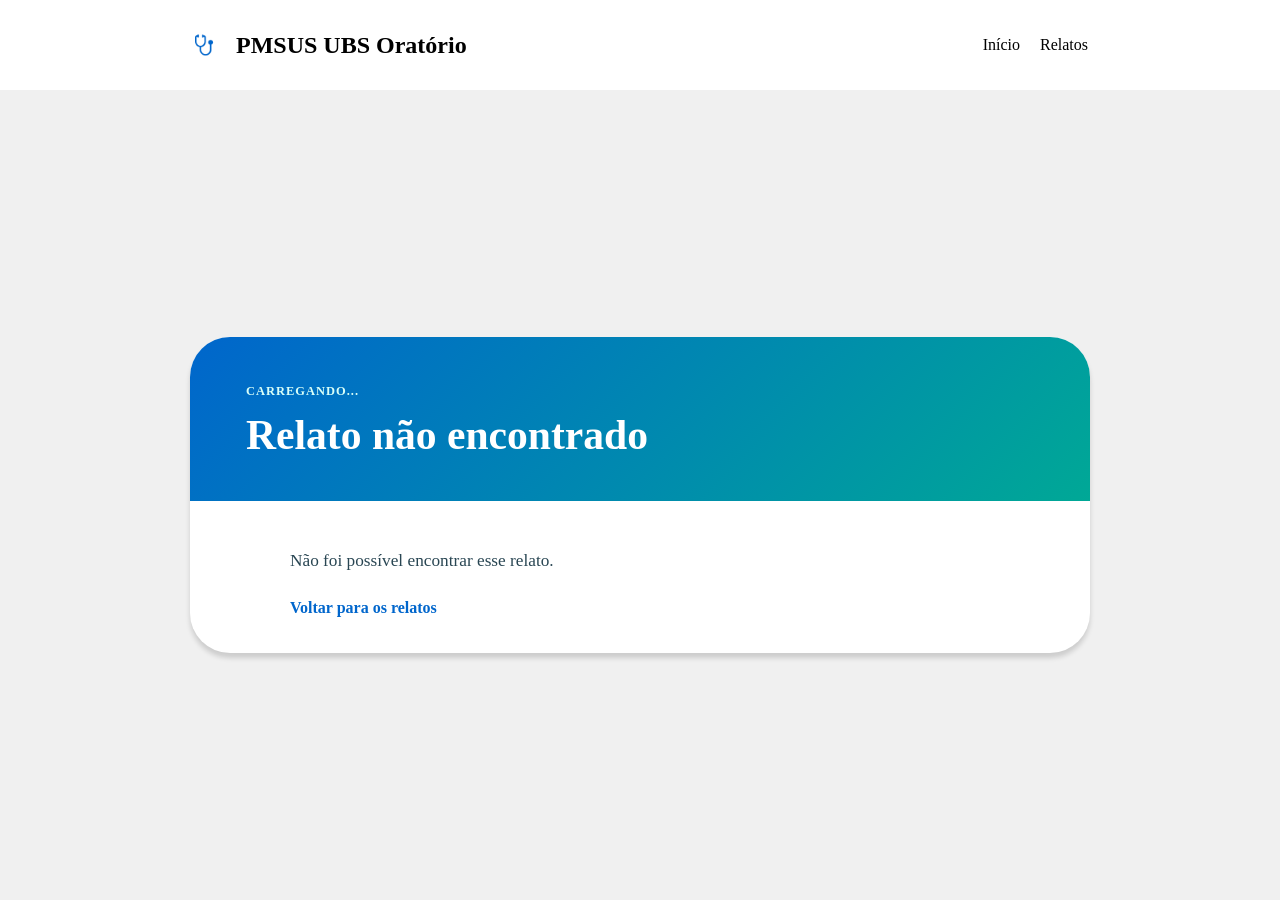
==== relatosPage/relato.html @ e6d79675 "Add relato page and implement dynamic content loading from JSON" ====
<!DOCTYPE html>
<html lang="pt-br">

<head>
    <meta charset="UTF-8">
    <meta name="viewport" content="width=device-width, initial-scale=1.0">
    <title>Relato</title>
    <link rel="stylesheet" href="./../css/styles.css">
</head>

<body>
    <div class="navbar">
        <div class="navFix">
            <div class="content">
                <img class="icon" src="./../css/assets/estetoscopio.png" alt="Estetoscópio">
                <h2>PMSUS UBS Oratório</h2>
            </div>
            <div class="content">
                <a class="menu" href="./../index.html">Início</a>
                <a class="menu" href="./relatos.html">Relatos</a>
            </div>
        </div>
    </div>

    <main class="memberBg">
        <article class="memberCard relatoPage">
            <div class="relatoHeader">
                <span id="relatoSemana" class="relatoWeek">Carregando...</span>
                <h1 id="relatoTitulo">Carregando relato</h1>
                <p id="relatoSubtitulo"></p>
            </div>
            <div id="relatoConteudo" class="relatoConteudo"></div>
            <a href="./relatos.html" class="relatoBack">Voltar para os relatos</a>
        </article>
    </main>

    <script src="./../js/script.js"></script>
</body>

</html>
---- css/styles.css ----
* {
    margin: 0;
    padding: 0;
    box-sizing: border-box;
}

html,
body {
    overflow-x: hidden;
}

.navbar {
    display: flex;
    background-color: #fff;
    color: #000;
    width: 100%;
    height: 10vh;
    justify-content: center;
    align-items: center;
    box-shadow: 0px 4px 4px rgba(0, 0, 0, 0.25);
}

.navFix {
    display: flex;
    width: 80%;
    height: 40%;
    justify-content: space-between;
    align-items: center;
    padding: 0 5%;
}

.content {
    display: flex;
    align-items: center;
    gap: 20px;
}

.icon {
    width: 24px;
    height: 24px;
}

.menu {
    text-decoration: none;
    color: #000;
    font-size: 16px;
    font-weight: 500;
    text-align: center;
    align-items: center;
    display: flex;
    gap: 5px;
}

.home {
    width: 100%;
    height: 60vh;
    background-image: url('../css/assets/back.jpg');
    background-size: cover;
    background-position: center;
}

.bg {
    background-color: #0066ccb3;
    width: 100%;
    height: 100%;
    padding: 0 50px 0 20px;
    display: flex;
    justify-content: center;
}

.bgFix {
    display: flex;
    width: 80%;
    height: 100%;
    align-items: center;
}

.section {
    width: 35vw;
    min-width: 35vw;
    height: 90%;
    display: flex;
    flex-direction: column;
    justify-content: center;
    color: #fff;
}

.section h1 {
    font-size: 36px;
    font-weight: 700;
    margin-bottom: 10px;
    text-decoration: bold;
}

.section h4 {
    min-width: 300px;
}

.iconTXX {
    width: 100%;
}

.team {
    padding-top: 40px;
}

.teamText {
    display: flex;
    flex-direction: column;
    gap: 20px;
}

.box {
    width: 100%;
    height: 5vh;
    display: flex;
    justify-content: center;
    align-items: center;
    gap: 10px;
}

.box h4 {
    width: 70vw;
    text-align: center;
}

.iconTeam {
    height: 50%;
}

.teamMembers {
    display: flex;
    width: 100%;
    height: fit-content;
    justify-content: center;
    margin: 20px;
}

.fix {
    display: grid;
    width: 70%;
    margin-top: 30px;
    grid-template-columns: repeat(auto-fit, minmax(250px, 1fr));
    gap: 20px;
    justify-items: center;
}

.card {
    min-width: 250px;
    max-width: 375px;
    height: 450px;
    border-radius: 10px;
    background-color: #fff;
    box-shadow: 0px 5px 5px rgba(0, 0, 0, 0.15);
    overflow: hidden;
}

.card:hover {
    transform: scale(1.01);
    box-shadow: 0px 10px 15px rgba(0, 0, 0, 0.3);
    transition: all 0.3s ease;
}

.image {
    width: 100%;
    height: 65%;
    max-height: 310px;
    border-radius: 10px 10px 0 0;
    object-fit: cover;
    overflow: hidden;
    object-position: center;
}

.image img {
    width: 100%;
    object-fit: cover;
    zoom: 1.2;
}

.info {
    display: flex;
    flex-direction: column;
    width: 100%;
    height: 50%;
    gap: 10px;
}

.footer {
    margin-top: 40px;
    width: 100%;
    height: 13vh;
    background-color: #0066cc;
    display: flex;
    flex-direction: column;
    justify-content: center;
    align-items: center;
    gap: 10px;
    text-align: center;
    color: #ffffff;
}


.info {
    padding: 15px;
    gap: 20px;
}

.btn {
    text-decoration: none;
    color: #00A896;
    cursor: pointer;
}

.specialty {
    color: #0066cc;
}

.memberBg {
    background-color: #f0f0f0;
    width: 100%;
    min-height: 90vh;
    display: flex;
    justify-content: center;
    align-items: center;
}

.memberCard {
    width: 60vw;
    min-height: 125vh;
    height: auto;
    background-color: #fff;
    border-radius: 40px;
    box-shadow: 0px 5px 5px rgba(0, 0, 0, 0.15);
    display: flex;
    flex-direction: column;
    align-items: center;
    gap: 10px;
    margin: 30px 0px;
    padding-bottom: 20px;
}

.memberColor {
    width: 100%;
    height: 13vh;
    background: linear-gradient(90deg, #0066cc 0%, #00A896 100%);
    border-radius: 40px 40px 0 0;
}

.memberInfo {
    display: flex;
    flex-direction: column;
    align-items: center;
    gap: 15px;
    padding: 20px;
    text-align: center;
}

.memberImage {
    width: 150px;
    height: 150px;
    border-radius: 50%;
    object-fit: cover;
    border: 5px solid #fff;
    margin-top: -80px;
}

.memberContentFix {
    display: flex;
    flex-direction: column;
    gap: 10px;
    width: 80%;
}

.expectations {
    margin-top: 20px;
    width: 80%;
    border: 1px solid #0066cc;
    background-color: #0066cc20;
    font-weight: 500;
    border-radius: 20px;
    display: flex;
    gap: 5px;
    align-items: center;
}

.fixExpectation {
    display: flex;
    flex-direction: column;
    gap: 10px;
    margin: 0 20px;
}

.expectationImg img {
    width: 50px;
    margin: 30px;
}


.challenges {
    margin-top: 20px;
    width: 80%;
    border: 1px solid #f97316;
    background-color: #f9731620;
    font-weight: 500;
    border-radius: 20px;
    display: flex;
    gap: 5px;
    align-items: center;
}

.fixChallenges {
    display: flex;
    flex-direction: column;
    gap: 10px;
    margin: 0 20px;

}

.challengesImg img {
    width: 50px;
    margin: 30px;
}


.motivations {
    margin: 20px 0;
    width: 80%;
    border: 1px solid #00a896;
    background-color: #00a89620;
    font-weight: 500;
    border-radius: 20px;
    display: flex;
    gap: 5px;
    align-items: center;
}

.fixMotivations {
    display: flex;
    flex-direction: column;
    gap: 10px;
    margin: 0 20px;
}

.motivationsImg img {
    width: 50px;
    margin: 30px;
}

.expectations,
.challenges,
.motivations {
    width: 80%;
    min-height: 120px;
    height: auto;
    /* ESSENCIAL */
    padding: 15px;
    align-items: flex-start;
    /* evita cortar texto */
}

.fixExpectation,
.fixChallenges,
.fixMotivations {
    display: flex;
    flex-direction: column;
    gap: 10px;
    margin: 0 20px;
    height: auto;
    /* ESSENCIAL */
}

p {
    word-wrap: break-word;
    overflow-wrap: break-word;
}

@media (max-width: 768px) {
    .memberCard {
        width: 90vw;
    }

    .expectations,
    .challenges,
    .motivations {
        flex-direction: column;
        align-items: flex-start;
    }

    .expectationImg img,
    .challengesImg img,
    .motivationsImg img {
        margin: 10px;
    }

    .navFix {
        width: 100%;
    }
}

.relatosCard {
    position: relative;
    display: flex;
    flex-direction: column;
    align-items: flex-start;
    gap: 12px;
    min-height: 250px;
    padding: 30px;
    border: 1px solid #dbe8ef;
    border-radius: 18px;
    background: linear-gradient(145deg, #ffffff 0%, #f5fbfc 100%);
    box-shadow: 0 12px 28px rgba(0, 67, 94, 0.08);
    text-align: left;
    transition: transform 0.25s ease, box-shadow 0.25s ease;
}

.relatosList {
    width: min(1100px, calc(100% - 48px));
    min-height: 0;
    margin: 48px 0;
    padding: 42px;
    display: grid;
    grid-template-columns: repeat(3, minmax(0, 1fr));
    align-items: stretch;
    gap: 24px;
    border-radius: 28px;
    background: rgba(255, 255, 255, 0.88);
    box-shadow: 0 18px 45px rgba(0, 67, 94, 0.12);
}

.relatosList::before {
    content: "Experiências em campo";
    grid-column: 1 / -1;
    color: #0066cc;
    font-size: clamp(1.8rem, 3vw, 2.5rem);
    font-weight: 800;
    letter-spacing: -0.5px;
}

.relatosCard:hover {
    transform: translateY(-6px);
    box-shadow: 0 18px 34px rgba(0, 67, 94, 0.15);
}

.relatoWeek {
    color: #00a896;
    font-size: 0.78rem;
    font-weight: 800;
    letter-spacing: 1px;
    text-transform: uppercase;
}

.relatosCard h2 {
    color: #123b52;
    font-size: 1.25rem;
    line-height: 1.25;
}

.relatosCard p {
    min-height: 52px;
    color: #526a76;
    font-size: 1rem;
    line-height: 1.55;
}

.relatoBtn {
    margin-top: auto;
    text-decoration: none;
    background: #0066cc;
    color: white;
    padding: 12px 18px;
    border-radius: 10px;
    font-weight: 600;
    transition: background-color 0.25s ease, transform 0.25s ease;
}

.relatoBtn:hover {
    background-color: #0052a3;
    transform: translateY(-2px);
}

.relatoPage {
    width: min(900px, calc(100% - 48px));
    min-height: 0;
    margin: 48px 0;
    padding: 0 0 36px;
    overflow: hidden;
}

.relatoHeader {
    width: 100%;
    padding: 44px 56px 34px;
    background: linear-gradient(135deg, #0066cc 0%, #00a896 100%);
    color: #fff;
}

.relatoHeader .relatoWeek {
    color: #d9fff8;
}

.relatoHeader h1 {
    margin: 12px 0 8px;
    font-size: clamp(1.8rem, 4vw, 2.6rem);
}

.relatoHeader p {
    font-size: 1.1rem;
}

.relatoConteudo {
    width: min(700px, calc(100% - 48px));
    padding: 34px 0 12px;
    color: #294653;
    font-size: 1.08rem;
    line-height: 1.8;
}

.relatoConteudo p + p {
    margin-top: 22px;
}

.relatoBack {
    align-self: flex-start;
    margin-left: max(24px, calc((100% - 700px) / 2));
    color: #0066cc;
    font-weight: 700;
    text-decoration: none;
}

.relatoBack:hover {
    text-decoration: underline;
}

@media (max-width: 900px) {
    .relatosList {
        grid-template-columns: 1fr;
        padding: 30px;
    }
}

@media (max-width: 520px) {
    .relatosList {
        width: calc(100% - 28px);
        margin: 24px 0;
        padding: 22px;
        border-radius: 20px;
    }

    .relatosCard {
        min-height: 220px;
        padding: 24px;
    }

    .relatoPage {
        width: calc(100% - 28px);
        margin: 24px 0;
    }

    .relatoHeader {
        padding: 32px 24px 28px;
    }

    .relatoConteudo {
        width: calc(100% - 40px);
        font-size: 1rem;
    }

    .relatoBack {
        margin-left: 20px;
    }
}

.dayReport {
    width: 75%;
    margin: 20px;
}

.dayReport details {
    background-color: #fff;
    border-radius: 8px;
    padding: 15px;
    box-shadow: 0 2px 5px rgba(0, 0, 0, 0.1);
}

.dayReport summary {
    font-size: 20px;
    font-weight: bold;
    cursor: pointer;
    list-style: none;
}

.dayReport summary::-webkit-details-marker {
    display: none;
}

.dayReport summary::after {
    content: " ▼";
    font-size: 14px;
}

.dayReport details[open] summary::after {
    content: " ▲";
}

.dayReport p {
    margin-top: 15px;
    line-height: 1.6;
}
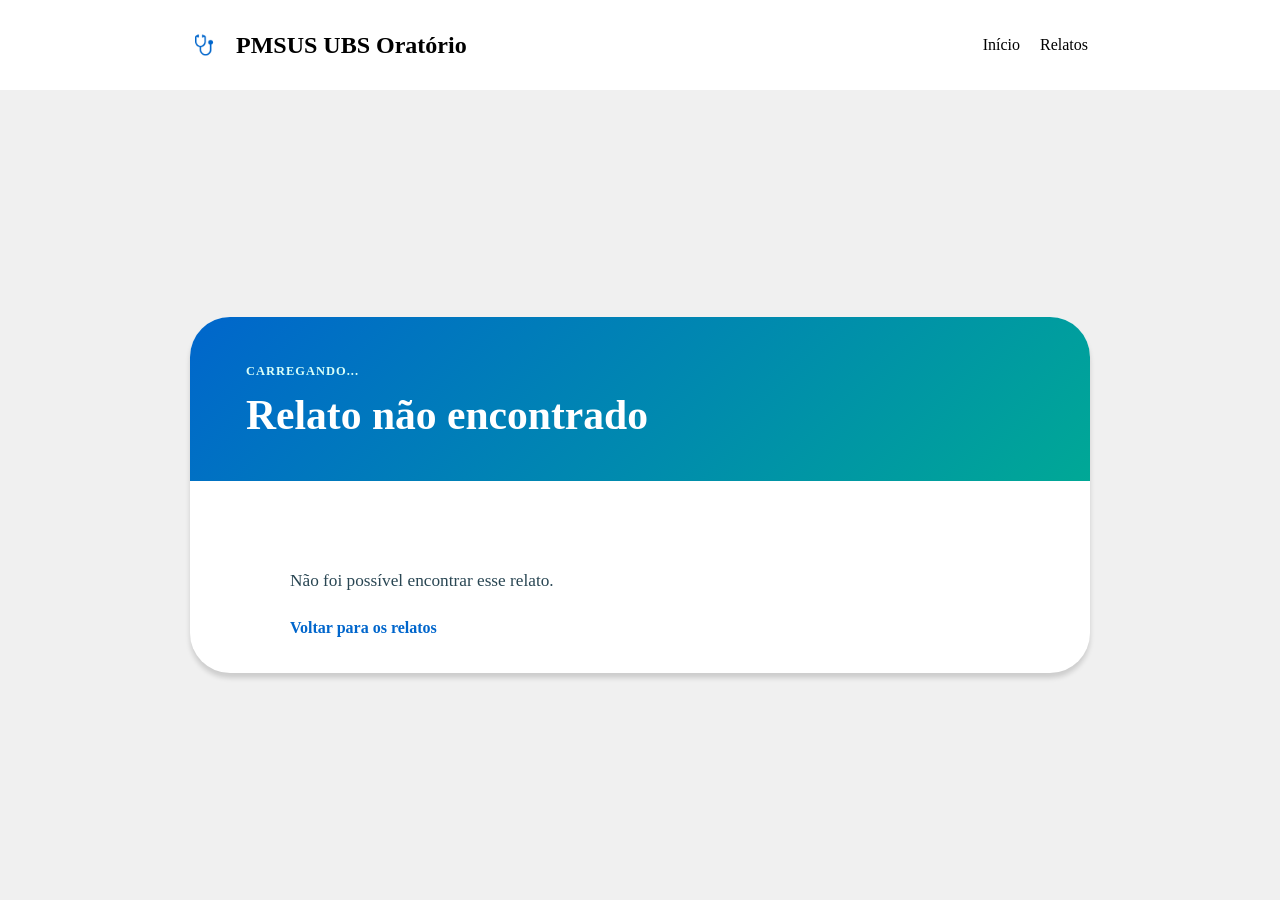
==== commit 71ed72fa: "Add new clinical report for Ana Júlia's ECG experience with images and update relatos page" ====
--- a/relatosPage/relato.html
+++ b/relatosPage/relato.html
@@ -4,8 +4,9 @@
 <head>
     <meta charset="UTF-8">
     <meta name="viewport" content="width=device-width, initial-scale=1.0">
-    <title>Relato</title>
-    <link rel="stylesheet" href="./../css/styles.css">
+    <link rel="icon" href="./../css/assets/iconTXX.png" type="image/png">
+    <title>Grupo PMSUS UBS</title>
+    <link rel="stylesheet" href="../css/styles.css">
 </head>
 
 <body>
@@ -29,6 +30,7 @@
                 <h1 id="relatoTitulo">Carregando relato</h1>
                 <p id="relatoSubtitulo"></p>
             </div>
+            <div id="relatoImagens" class="relatoImagens"></div>
             <div id="relatoConteudo" class="relatoConteudo"></div>
             <a href="./relatos.html" class="relatoBack">Voltar para os relatos</a>
         </article>
--- a/css/styles.css
+++ b/css/styles.css
@@ -514,6 +514,23 @@
     line-height: 1.8;
 }
 
+.relatoImagens {
+    width: min(700px, calc(100% - 48px));
+    display: grid;
+    grid-template-columns: repeat(3, minmax(0, 1fr));
+    gap: 14px;
+    padding-top: 30px;
+}
+
+.relatoImagens img {
+    width: 100%;
+    aspect-ratio: 4 / 3;
+    object-fit: cover;
+    border: 1px solid #dbe8ef;
+    border-radius: 10px;
+    cursor: zoom-in;
+}
+
 .relatoConteudo p + p {
     margin-top: 22px;
 }
@@ -564,6 +581,11 @@
         font-size: 1rem;
     }
 
+    .relatoImagens {
+        width: calc(100% - 40px);
+        grid-template-columns: 1fr;
+    }
+
     .relatoBack {
         margin-left: 20px;
     }
